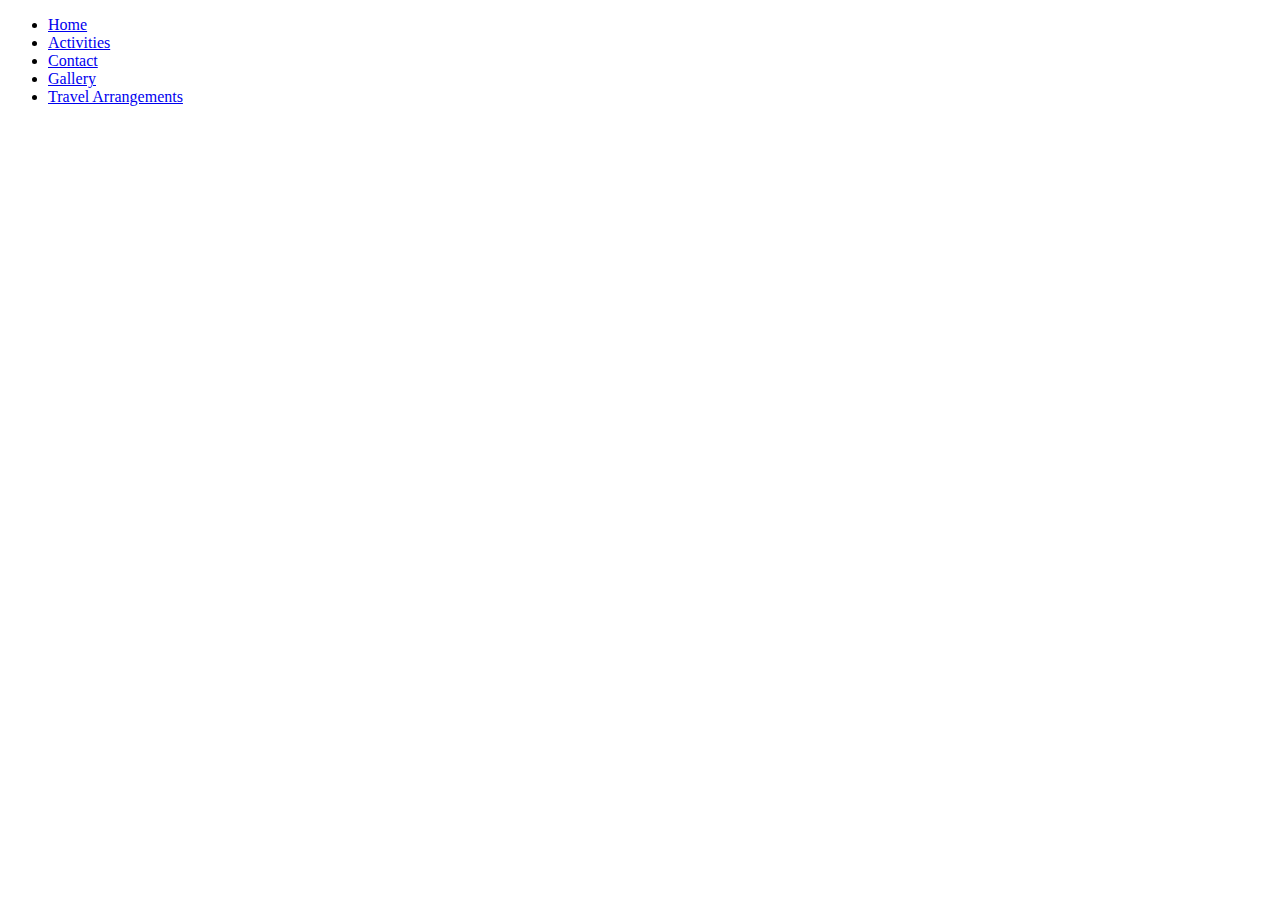
==== accommodations.html @ 1502ce1a "Add navigation between pages" ====
<!DOCTYPE HTML>
<html>
  <head>
    <a href="css/styles.css" rel="stylesheet" type="text/css">
      <title>Coconut Resort</title>
  </head>
  <body>
    <ul>
      <li><a href="index.html">Home</a></li>
      <li><a href="activities.html">Activities</a></li>
      <li><a href="contact.html">Contact</a></li>
      <li><a href="gallery.html">Gallery</a></li>
      <li><a href="travel-arrangements.html">Travel Arrangements</a></li>
    </ul>
  </body>
</html>
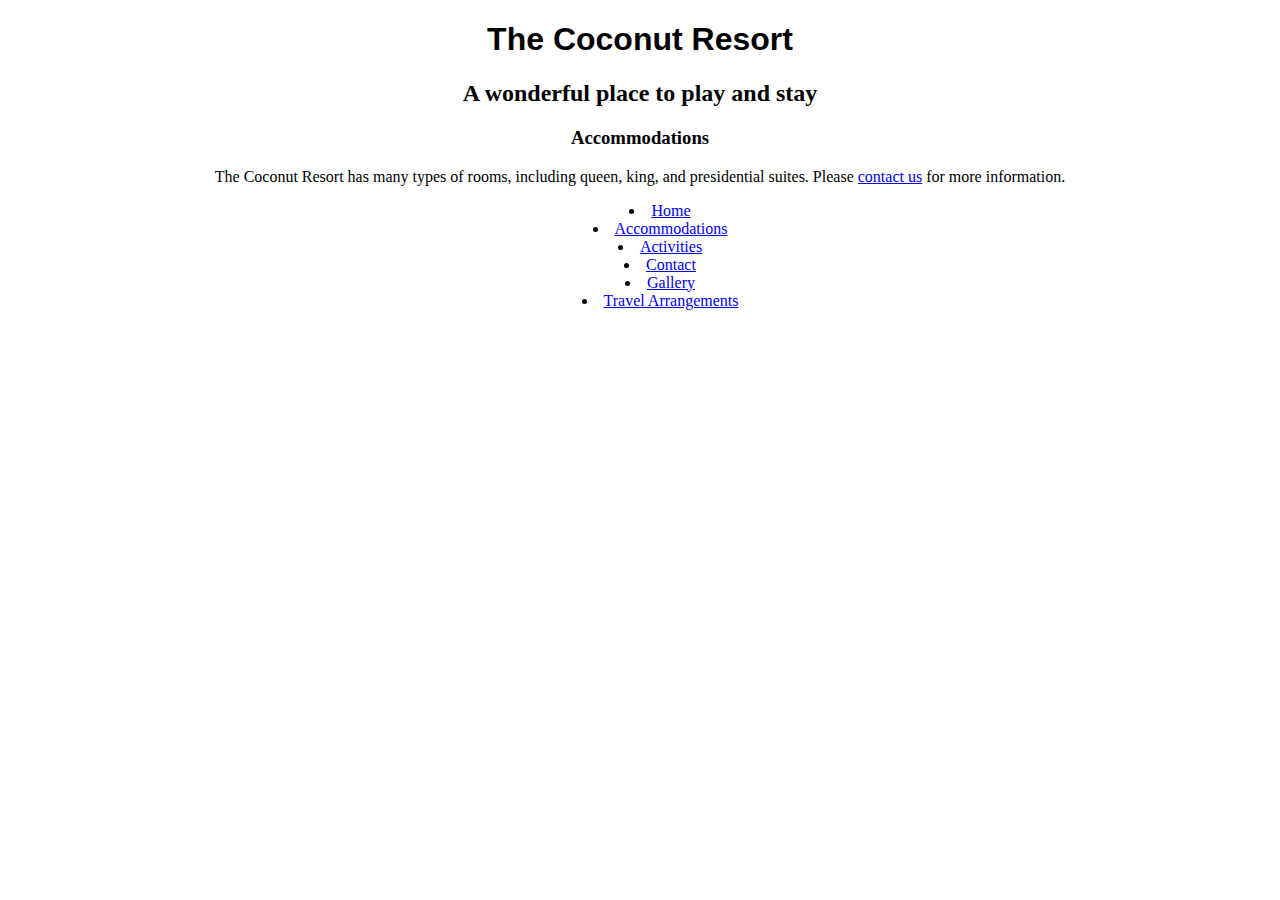
==== commit b58395f0: "Update all pages" ====
--- a/accommodations.html
+++ b/accommodations.html
@@ -1,12 +1,17 @@
 <!DOCTYPE HTML>
 <html>
   <head>
-    <a href="css/styles.css" rel="stylesheet" type="text/css">
-      <title>Coconut Resort</title>
+    <link href="css/styles.css" rel="stylesheet" type="text/css">
+      <title>Coconut Resort | Accommodations</title>
   </head>
   <body>
+    <h1>The Coconut Resort</h1>
+    <h2>A wonderful place to play and stay</h2>
+    <h3>Accommodations</h3>
+    <p>The Coconut Resort has many types of rooms, including queen, king, and presidential suites. Please <a href="contact.html">contact us</a> for more information.</p>
     <ul>
       <li><a href="index.html">Home</a></li>
+      <li><a href="accommodations.html">Accommodations</a></li>
       <li><a href="activities.html">Activities</a></li>
       <li><a href="contact.html">Contact</a></li>
       <li><a href="gallery.html">Gallery</a></li>
--- a/css/styles.css
+++ b/css/styles.css
@@ -0,0 +1,19 @@
+body {
+  text-align: center;
+}
+
+h1 {
+  font-family: sans-serif;
+}
+
+img {
+  max-width: 100%;
+  max-height: 700px;
+  display: block;
+  margin-left: auto;
+  margin-right: auto;
+}
+
+ul {
+  list-style-position: inside;
+}
